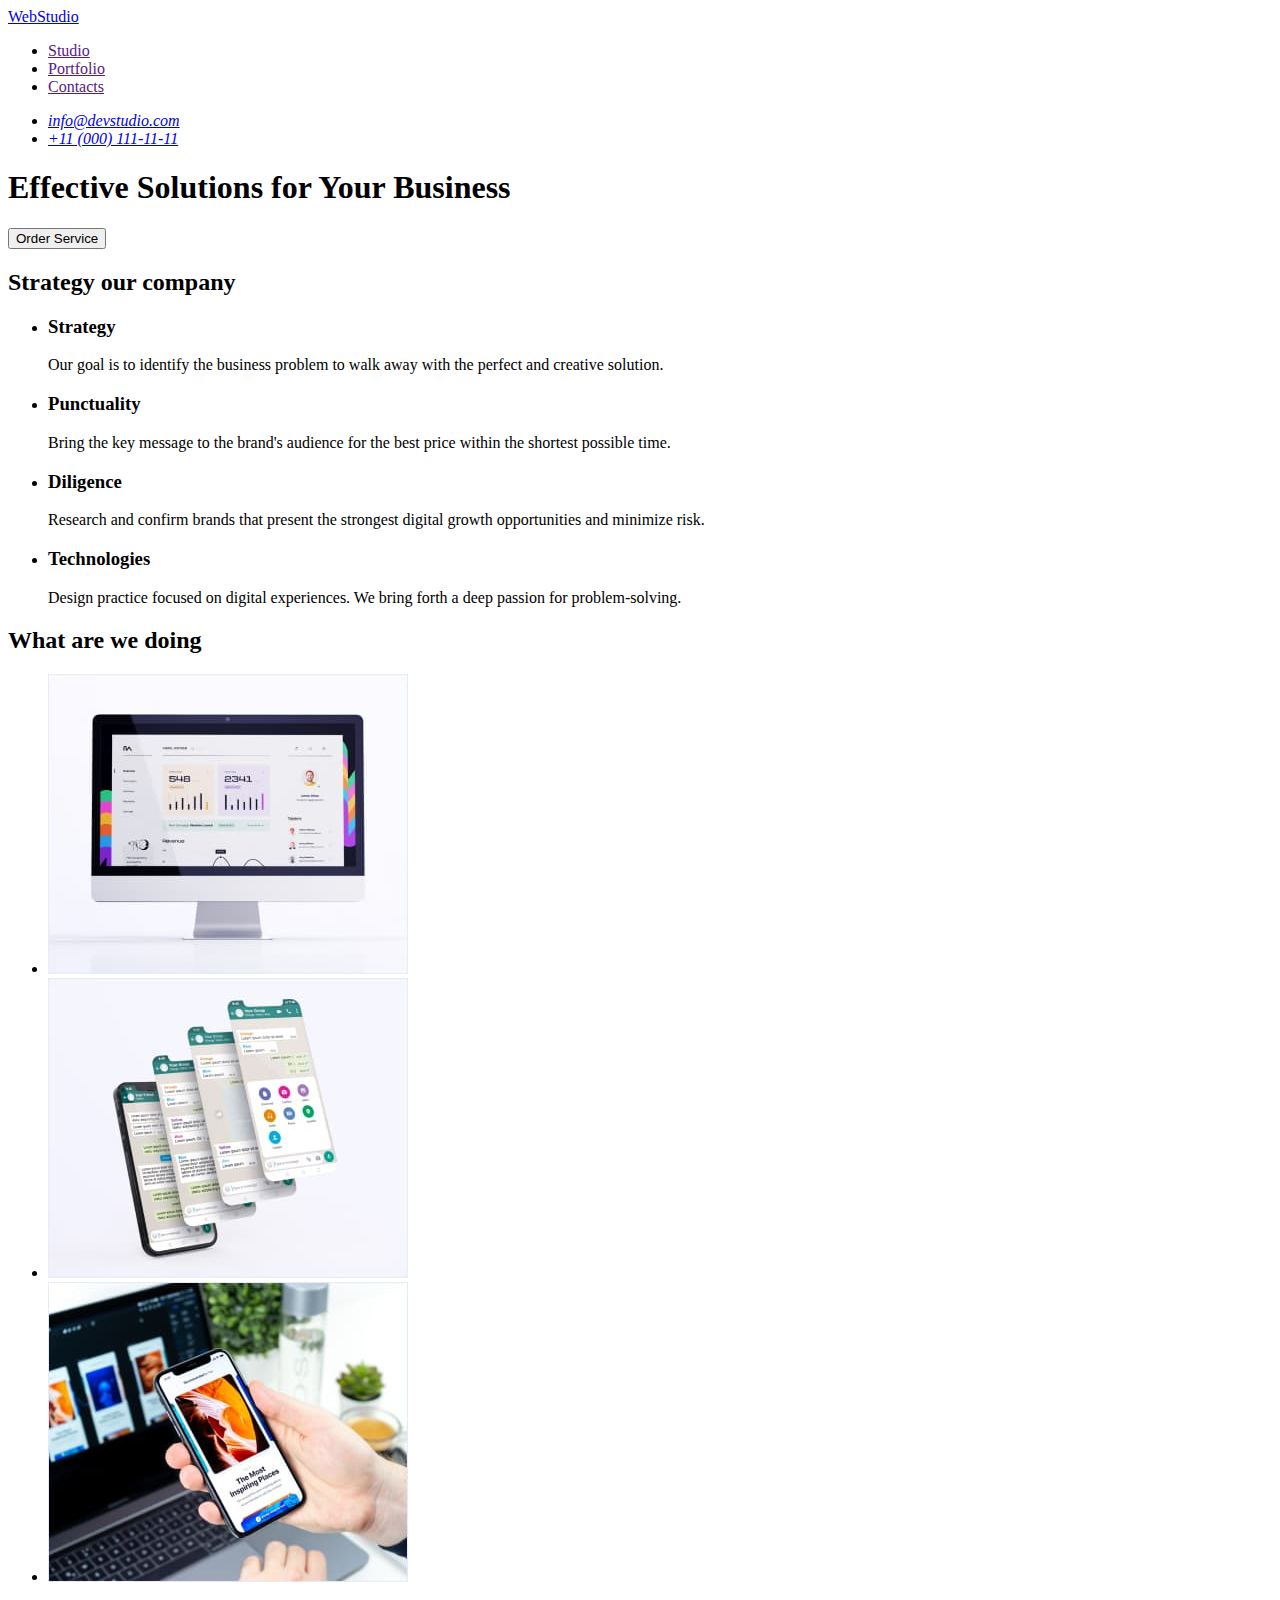
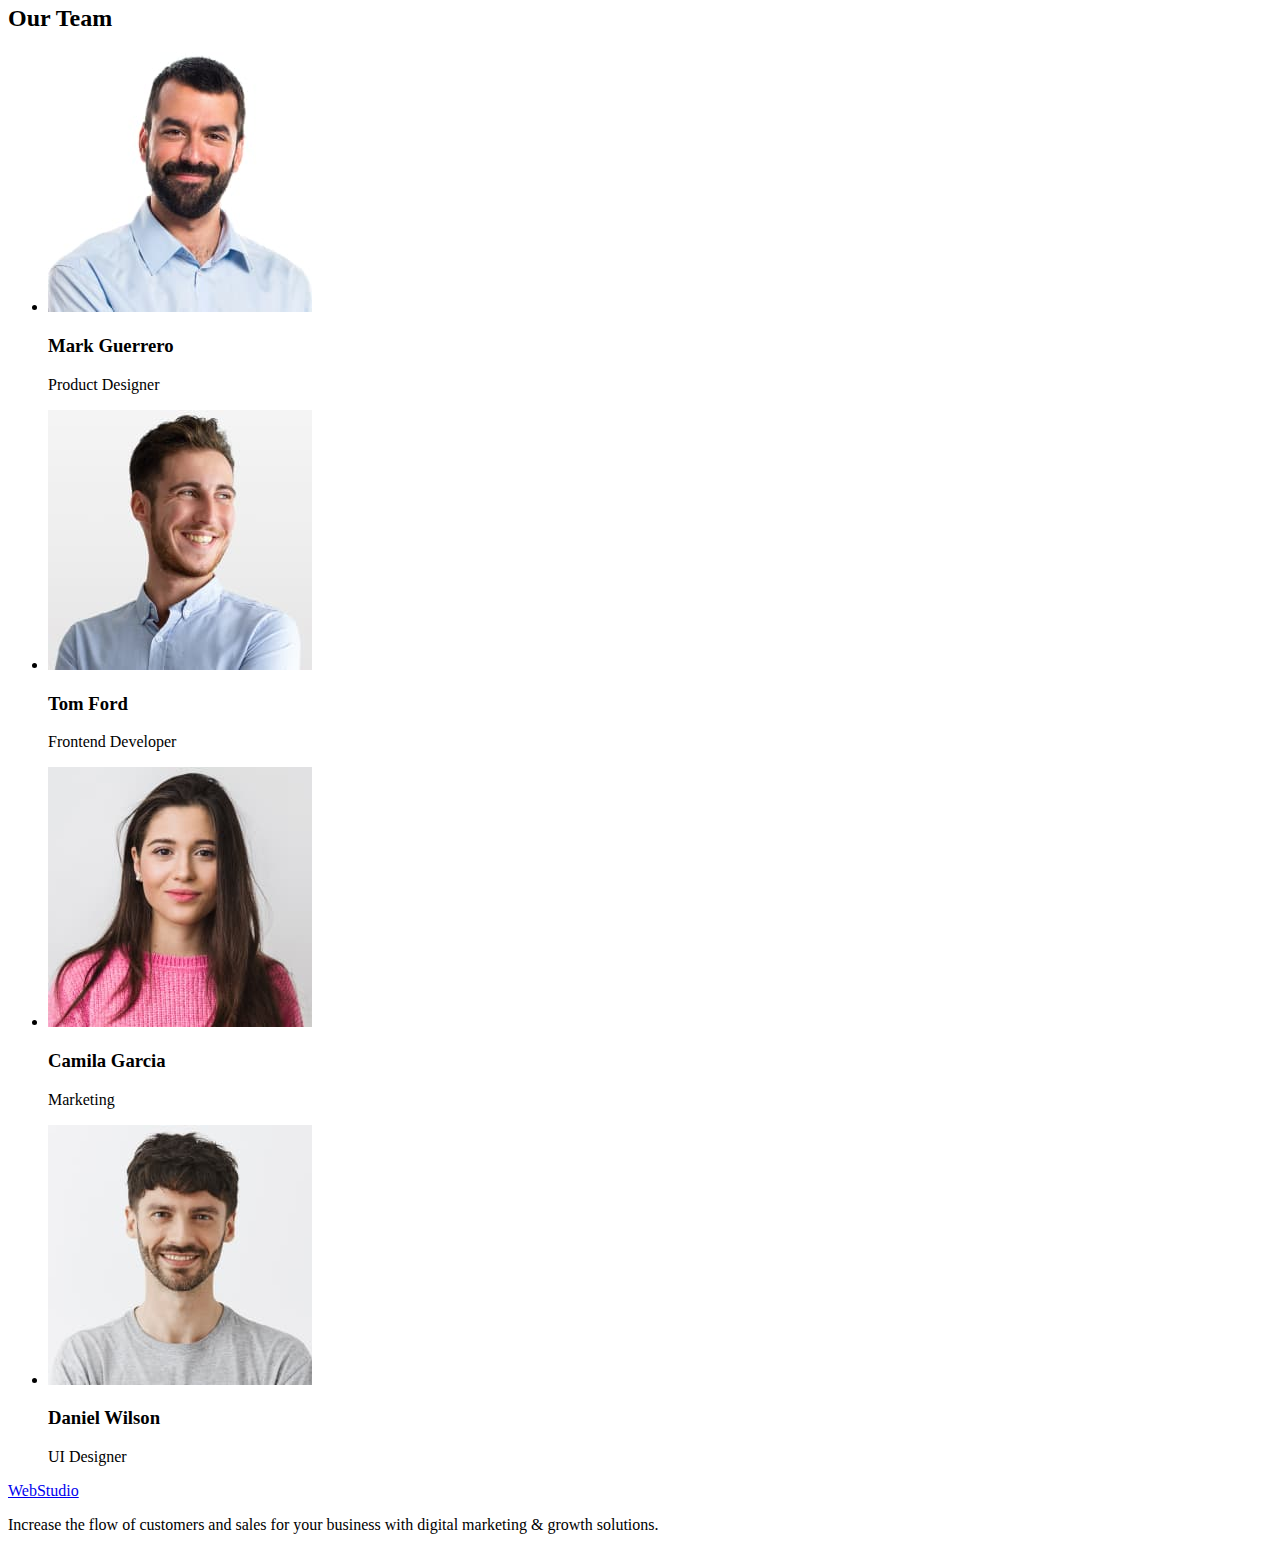
==== index.html @ 670732fe "Initial commit" ====
<!DOCTYPE html>
<html lang="en">
  <head>
    <meta charset="UTF-8" />
    <meta http-equiv="X-UA-Compatible" content="IE=edge" />
    <meta name="viewport" content="width=device-width, initial-scale=1.0" />
    <title>Studio</title>
  </head>
  <body>
    <header>
      <nav>
        <a href="./index.html">WebStudio</a>
        <ul>
          <li><a href="">Studio</a></li>
          <li><a href="">Portfolio</a></li>
          <li><a href="">Contacts</a></li>
        </ul>
      </nav>
      <address>
        <ul>
          <li><a href="mailto:info@devstudio.com">info@devstudio.com</a></li>
          <li><a href="tel:+110001111111">+11 (000) 111-11-11</a></li>
        </ul>
      </address>
    </header>
    <main>
      <section>
        <h1>Effective Solutions for Your Business</h1>
        <button type="button">Order Service</button>
      </section>
      <section>
        <h2>Strategy our company</h2>
        <ul>
          <li>
            <h3>Strategy</h3>
            <p>
              Our goal is to identify the business problem to walk away with the
              perfect and creative solution.
            </p>
          </li>
          <li>
            <h3>Punctuality</h3>
            <p>
              Bring the key message to the brand's audience for the best price
              within the shortest possible time.
            </p>
          </li>
          <li>
            <h3>Diligence</h3>
            <p>
              Research and confirm brands that present the strongest digital
              growth opportunities and minimize risk.
            </p>
          </li>
          <li>
            <h3>Technologies</h3>
            <p>
              Design practice focused on digital experiences. We bring forth a
              deep passion for problem-solving.
            </p>
          </li>
        </ul>
      </section>
      <section>
        <h2>What are we doing</h2>
        <ul>
          <li>
            <img
              src="./images/work1.jpg"
              alt="Programs for computers"
              width="360"
              height="300"
            />
          </li>
          <li>
            <img
              src="./images/work2.jpg"
              alt="Phone programs"
              width="360"
              height="300"
            />
          </li>
          <li>
            <img
              src="./images/work3.jpg"
              alt="Internet sites"
              width="360"
              height="300"
            />
          </li>
        </ul>
      </section>
      <section>
        <h2>Our Team</h2>
        <ul>
          <li>
            <img
              src="./images/mark-guerrero.jpg"
              alt="Photo Mark Guerrero"
              width="264"
              height="260"
            />
            <h3>Mark Guerrero</h3>
            <p>Product Designer</p>
          </li>
          <li>
            <img
              src="./images/tom-ford.jpg"
              alt="Photo Tom Ford"
              width="264"
              height="260"
            />
            <h3>Tom Ford</h3>
            <p>Frontend Developer</p>
          </li>
          <li>
            <img
              src="./images/camila-garcia.jpg"
              alt="Photo Camila Garcia"
              width="264"
              height="260"
            />
            <h3>Camila Garcia</h3>
            <p>Marketing</p>
          </li>
          <li>
            <img
              src="./images/daniel-wilson.jpg"
              alt="Photo Daniel Wilson"
              width="264"
              height="260"
            />
            <h3>Daniel Wilson</h3>
            <p>UI Designer</p>
          </li>
        </ul>
      </section>
    </main>
    <footer>
      <a href="./index.html">WebStudio</a>
      <p>
        Increase the flow of customers and sales for your business with digital
        marketing & growth solutions.
      </p>
    </footer>
  </body>
</html>
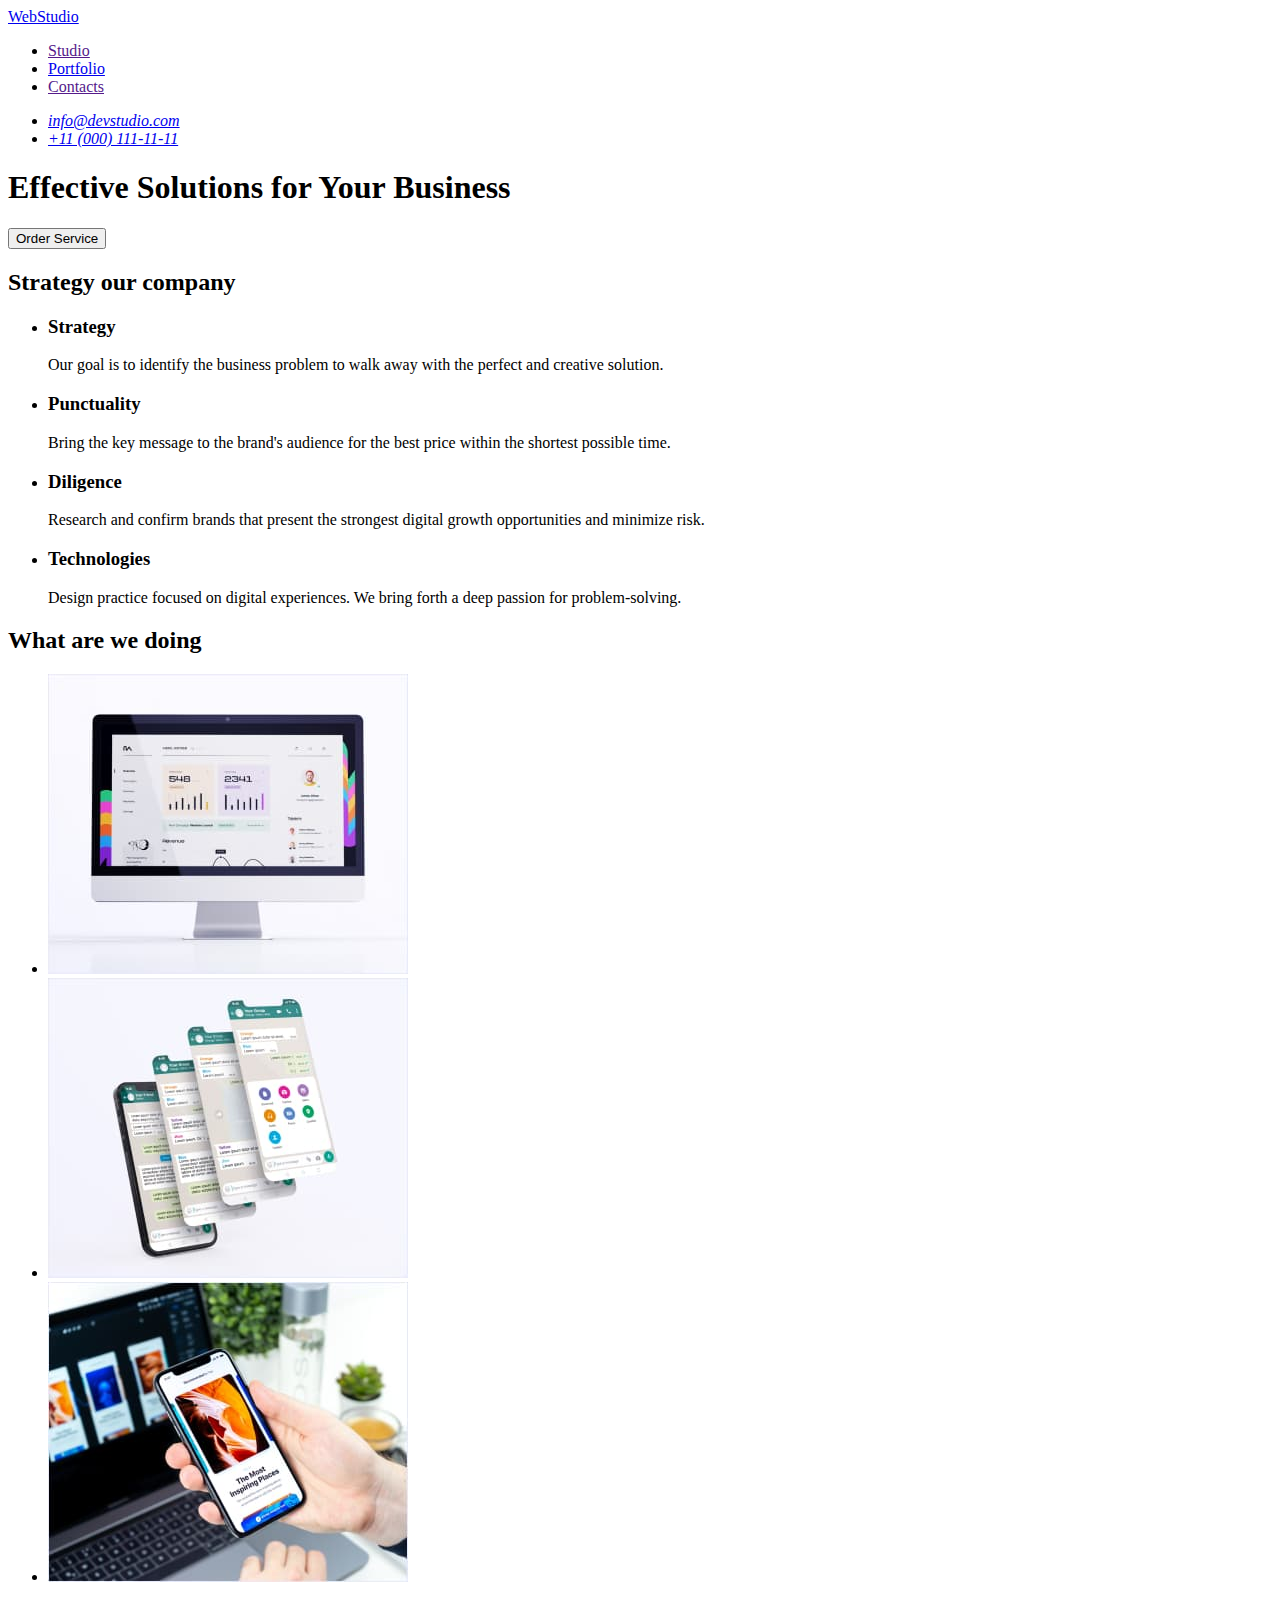
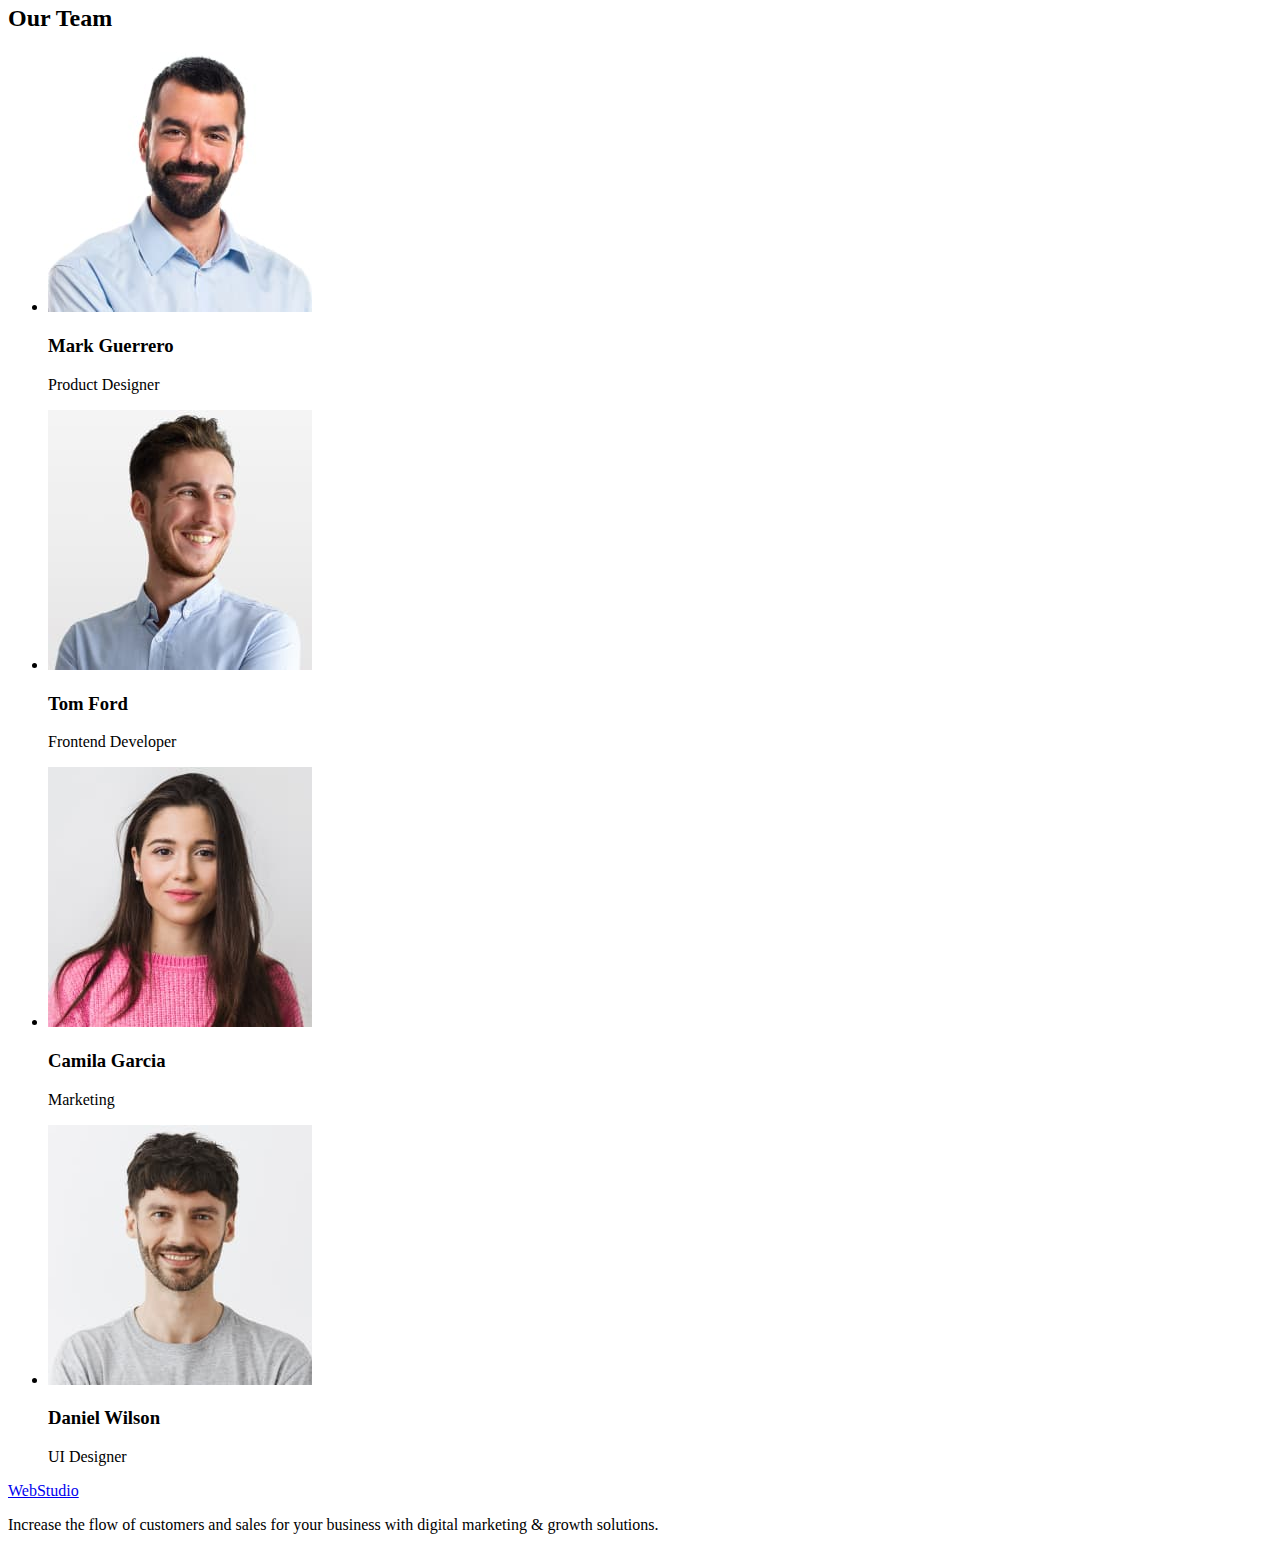
==== commit b968bbfc: "страница Портфолио html" ====
--- a/index.html
+++ b/index.html
@@ -12,7 +12,7 @@
         <a href="./index.html">WebStudio</a>
         <ul>
           <li><a href="">Studio</a></li>
-          <li><a href="">Portfolio</a></li>
+          <li><a href="./portfolio.html">Portfolio</a></li>
           <li><a href="">Contacts</a></li>
         </ul>
       </nav>
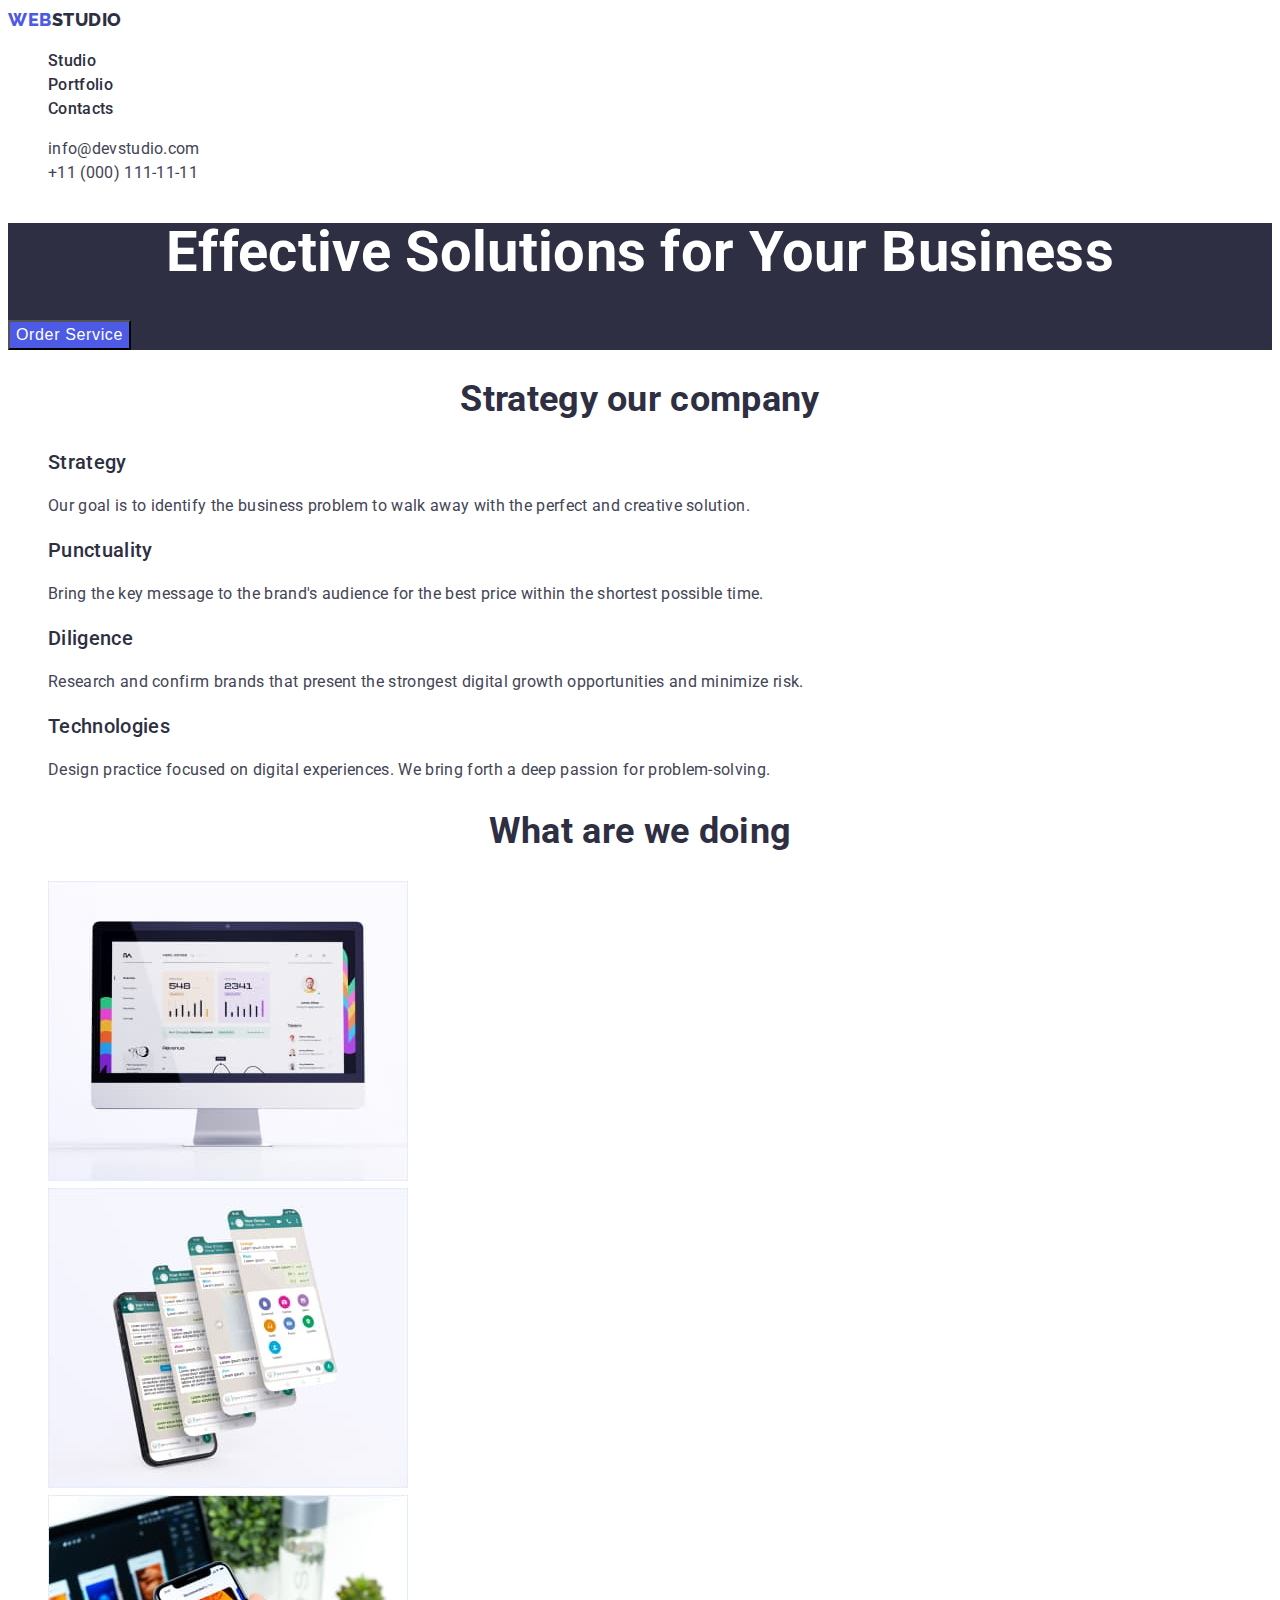
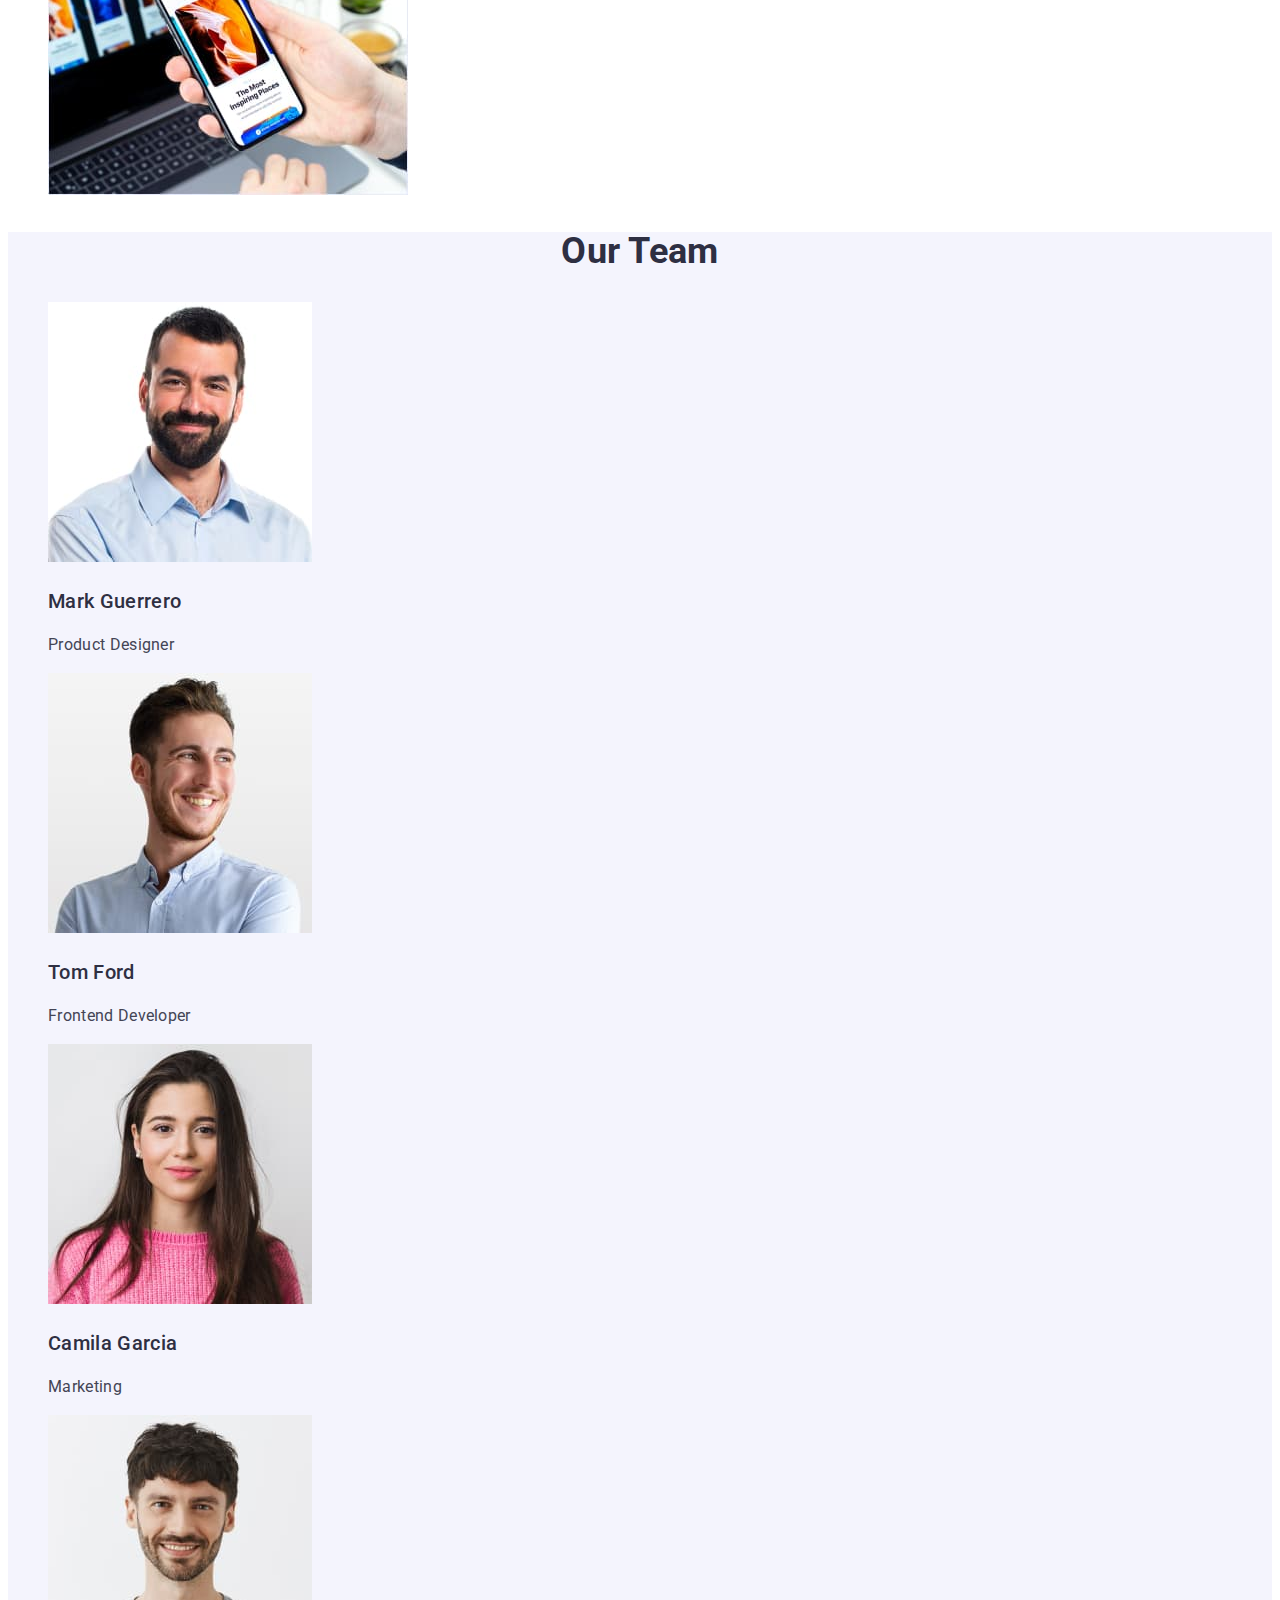
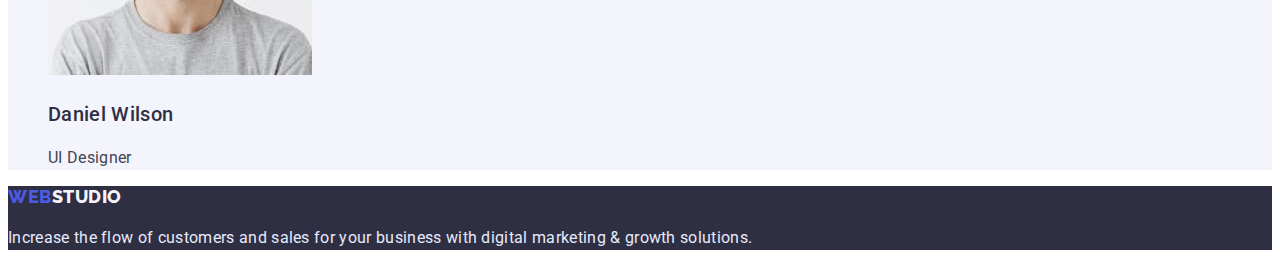
==== commit 0c271a65: "css in index" ====
--- a/index.html
+++ b/index.html
@@ -5,65 +5,84 @@
     <meta http-equiv="X-UA-Compatible" content="IE=edge" />
     <meta name="viewport" content="width=device-width, initial-scale=1.0" />
     <title>Studio</title>
+    <link rel="preconnect" href="https://fonts.googleapis.com" />
+    <link rel="preconnect" href="https://fonts.gstatic.com" crossorigin />
+    <link
+      href="https://fonts.googleapis.com/css2?family=Raleway:wght@800&family=Roboto:wght@400;500;700;900&display=swap"
+      rel="stylesheet"
+    />
+    <link rel="stylesheet" href="./css/styles.css" />
   </head>
   <body>
     <header>
       <nav>
-        <a href="./index.html">WebStudio</a>
-        <ul>
-          <li><a href="">Studio</a></li>
-          <li><a href="./portfolio.html">Portfolio</a></li>
-          <li><a href="">Contacts</a></li>
+        <a href="./index.html" class="link logo"
+          ><span class="logo-first">Web</span>Studio</a
+        >
+        <ul class="list">
+          <li><a href="" class="link menu-item">Studio</a></li>
+          <li>
+            <a href="./portfolio.html" class="link menu-item">Portfolio</a>
+          </li>
+          <li><a href="" class="link menu-item">Contacts</a></li>
         </ul>
       </nav>
       <address>
-        <ul>
-          <li><a href="mailto:info@devstudio.com">info@devstudio.com</a></li>
-          <li><a href="tel:+110001111111">+11 (000) 111-11-11</a></li>
+        <ul class="list">
+          <li>
+            <a href="mailto:info@devstudio.com" class="link contacts"
+              >info@devstudio.com</a
+            >
+          </li>
+          <li>
+            <a href="tel:+110001111111" class="link contacts"
+              >+11 (000) 111-11-11</a
+            >
+          </li>
         </ul>
       </address>
     </header>
     <main>
-      <section>
-        <h1>Effective Solutions for Your Business</h1>
-        <button type="button">Order Service</button>
+      <section class="hero">
+        <h1 class="hero-text">Effective Solutions for Your Business</h1>
+        <button type="button" class="hero-button">Order Service</button>
       </section>
-      <section>
-        <h2>Strategy our company</h2>
-        <ul>
+      <section class="strategy-company">
+        <h2 class="title">Strategy our company</h2>
+        <ul class="list">
           <li>
-            <h3>Strategy</h3>
-            <p>
+            <h3 class="strategy-title">Strategy</h3>
+            <p class="strategy-text">
               Our goal is to identify the business problem to walk away with the
               perfect and creative solution.
             </p>
           </li>
           <li>
-            <h3>Punctuality</h3>
-            <p>
+            <h3 class="strategy-title">Punctuality</h3>
+            <p class="strategy-text">
               Bring the key message to the brand's audience for the best price
               within the shortest possible time.
             </p>
           </li>
           <li>
-            <h3>Diligence</h3>
-            <p>
+            <h3 class="strategy-title">Diligence</h3>
+            <p class="strategy-text">
               Research and confirm brands that present the strongest digital
               growth opportunities and minimize risk.
             </p>
           </li>
           <li>
-            <h3>Technologies</h3>
-            <p>
+            <h3 class="strategy-title">Technologies</h3>
+            <p class="strategy-text">
               Design practice focused on digital experiences. We bring forth a
               deep passion for problem-solving.
             </p>
           </li>
         </ul>
       </section>
-      <section>
-        <h2>What are we doing</h2>
-        <ul>
+      <section class="works">
+        <h2 class="title">What are we doing</h2>
+        <ul class="list">
           <li>
             <img
               src="./images/work1.jpg"
@@ -90,9 +109,9 @@
           </li>
         </ul>
       </section>
-      <section>
-        <h2>Our Team</h2>
-        <ul>
+      <section class="team-section">
+        <h2 class="title">Our Team</h2>
+        <ul class="list">
           <li>
             <img
               src="./images/mark-guerrero.jpg"
@@ -100,7 +119,7 @@
               width="264"
               height="260"
             />
-            <h3>Mark Guerrero</h3>
+            <h3 class="name-specialist">Mark Guerrero</h3>
             <p>Product Designer</p>
           </li>
           <li>
@@ -110,7 +129,7 @@
               width="264"
               height="260"
             />
-            <h3>Tom Ford</h3>
+            <h3 class="name-specialist">Tom Ford</h3>
             <p>Frontend Developer</p>
           </li>
           <li>
@@ -120,7 +139,7 @@
               width="264"
               height="260"
             />
-            <h3>Camila Garcia</h3>
+            <h3 class="name-specialist">Camila Garcia</h3>
             <p>Marketing</p>
           </li>
           <li>
@@ -130,15 +149,17 @@
               width="264"
               height="260"
             />
-            <h3>Daniel Wilson</h3>
+            <h3 class="name-specialist">Daniel Wilson</h3>
             <p>UI Designer</p>
           </li>
         </ul>
       </section>
     </main>
-    <footer>
-      <a href="./index.html">WebStudio</a>
-      <p>
+    <footer class="footer">
+      <a href="./index.html" class="link logo-footer"
+        ><span class="logo-first">Web</span>Studio</a
+      >
+      <p class="text-footer">
         Increase the flow of customers and sales for your business with digital
         marketing & growth solutions.
       </p>
--- a/css/styles.css
+++ b/css/styles.css
@@ -0,0 +1,148 @@
+:root {
+    --primary-clr-text: #434455;
+    --secondary-clr-text: #2E2F42;
+    --blue-clr: #4D5AE5;
+    --action-clr: #404BBF;
+
+}
+
+body {
+    font-family: 'Roboto', sans-serif;
+    font-style: normal;
+    font-weight: 400;
+    font-size: 16px;
+    line-height: 1.5;
+    letter-spacing: 0.02em;
+    color: var(--primary-clr-text);
+}
+
+.list {
+    list-style: none;
+}
+
+.link {
+    text-decoration: none;
+
+}
+
+.logo {
+    font-family: 'Raleway', sans-serif;
+    font-weight: 800;
+    font-size: 18px;
+    line-height: 1.33;
+    letter-spacing: 0.03em;
+    text-transform: uppercase;
+    color: var(--secondary-clr-text);
+}
+
+.logo-first {
+    color: var(--blue-clr);
+}
+
+.logo-footer {
+    font-family: 'Raleway', sans-serif;
+    font-style: normal;
+    font-weight: 800;
+    font-size: 18px;
+    line-height: 1.17;
+    letter-spacing: 0.03em;
+    text-transform: uppercase;
+    color: #F4F4FD;
+}
+
+/* ========HEADER======== */
+.menu-item {
+    font-weight: 500;
+    font-size: 16px;
+    line-height: 1.5;
+    color: var(--secondary-clr-text);
+}
+
+.menu-item:hover,
+.menu-item:focus {
+    color: var(--action-clr);
+}
+
+.contacts {
+    font-family: 'Roboto';
+    font-style: normal;
+    font-weight: 400;
+    font-size: 16px;
+    line-height: 1.5;
+    color: var(--primary-clr-text);
+}
+
+.contacts:hover,
+.contacts:focus {
+    color: var(--action-clr);
+}
+
+.hero {
+    background: var(--secondary-clr-text);
+}
+
+.hero-text {
+    font-weight: 700;
+    font-size: 56px;
+    line-height: 1.07;
+    text-align: center;
+    color: #FFFFFF;
+}
+
+.hero-button {
+    font-weight: 500;
+    font-size: 16px;
+    line-height: 1.5;
+    display: flex;
+    align-items: center;
+    letter-spacing: 0.04em;
+    color: #FFFFFF;
+    background-color: var(--blue-clr);
+    cursor: pointer;
+}
+
+.hero-button:hover,
+.hero-button:focus {
+    background-color: var(--action-clr);
+}
+
+/* Section strategy */
+.strategy-title {
+    font-weight: 500;
+    font-size: 20px;
+    line-height: 1.2;
+    color: var(--secondary-clr-text);
+}
+
+/* OUR WORKS */
+.title {
+    font-weight: 700;
+    font-size: 36px;
+    line-height: 1.11;
+    text-align: center;
+    color: var(--secondary-clr-text);
+}
+
+/* Specialists */
+.team-section {
+    background-color: #F4F4FD;
+}
+
+.name-specialist {
+    font-weight: 500;
+    font-size: 20px;
+    line-height: 1.2;
+    color: var(--secondary-clr-text);
+}
+
+/* Footer */
+.footer {
+    background-color: var(--secondary-clr-text);
+}
+
+.text-footer {
+    font-weight: 400;
+    font-size: 16px;
+    line-height: 1.5;
+    color: #E7E9FC;
+}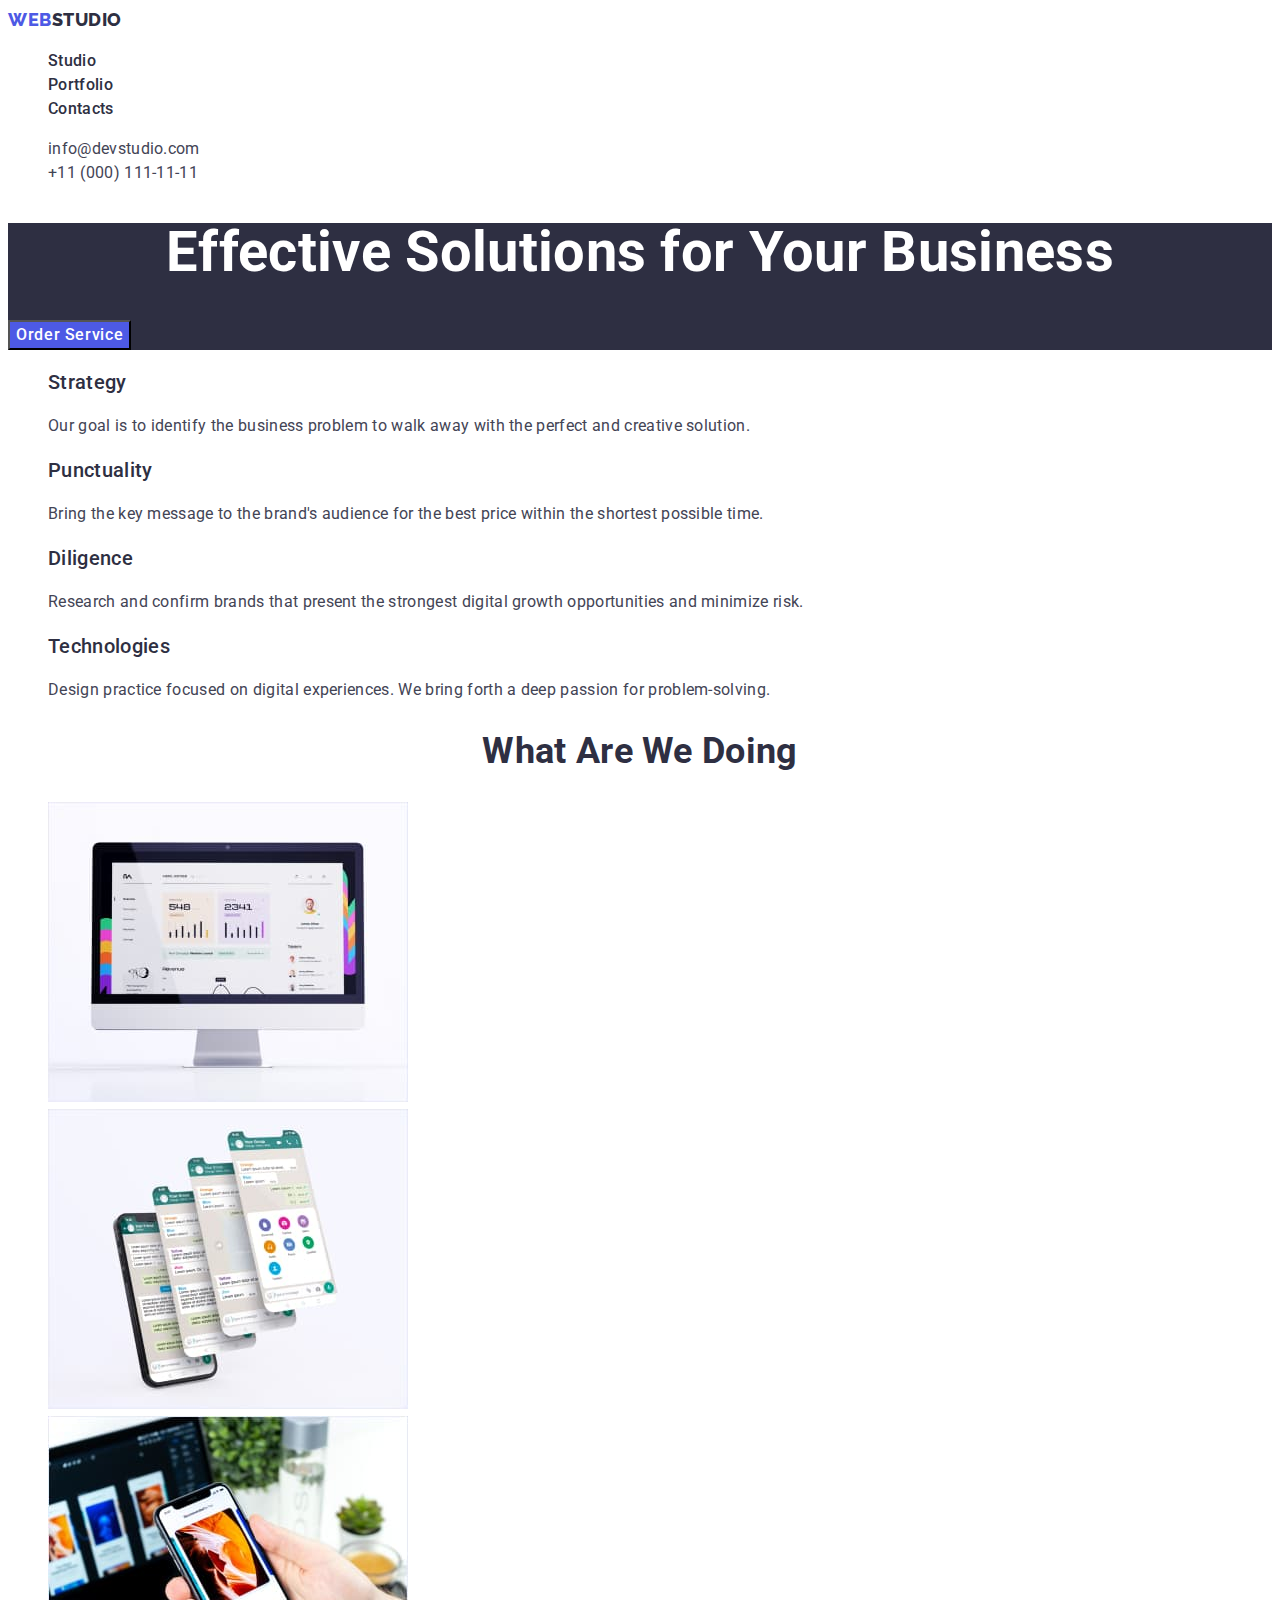
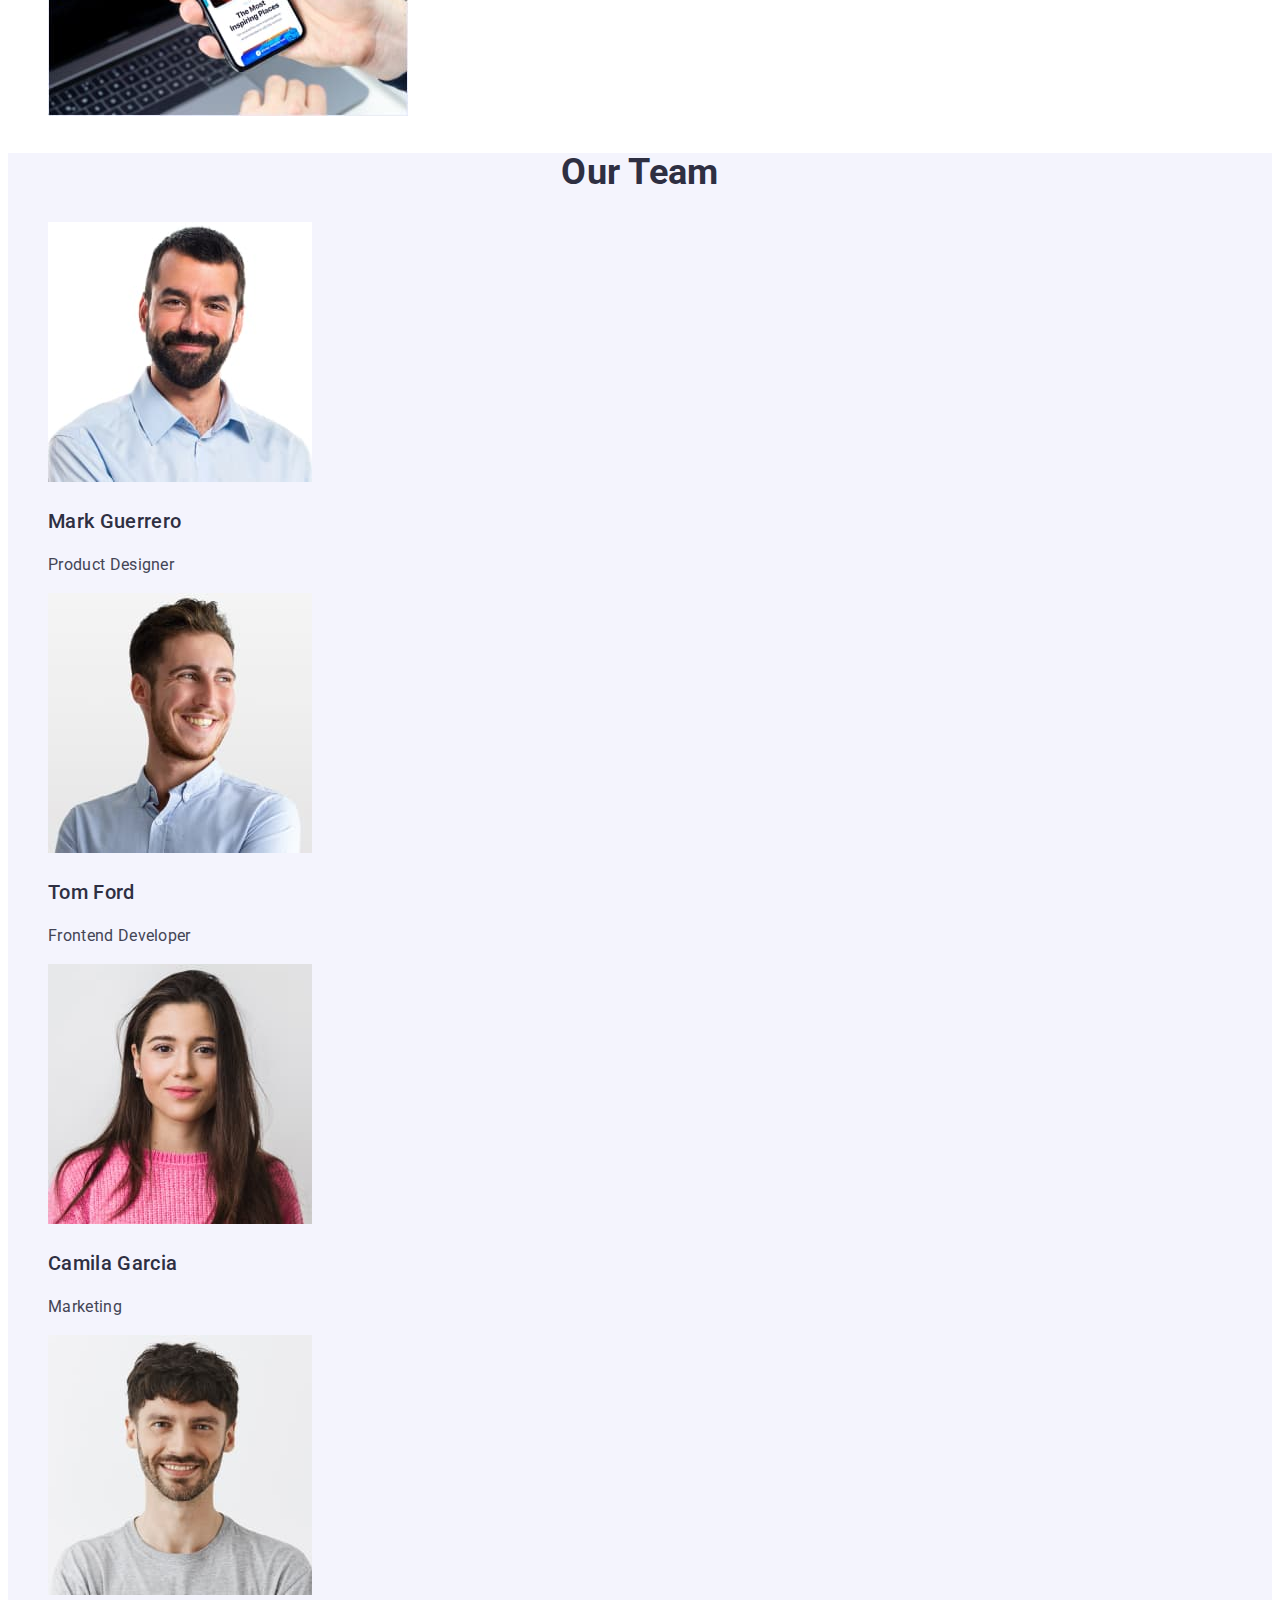
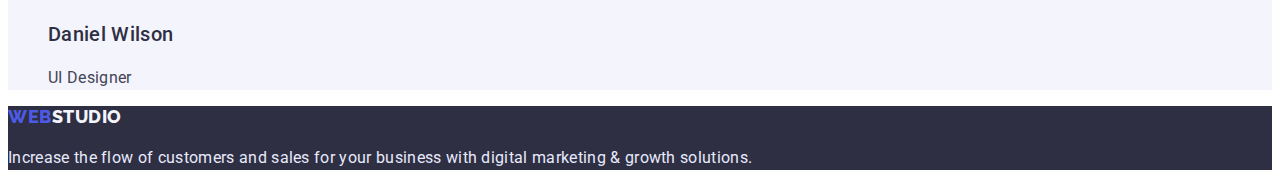
==== commit e1d80f64: "виправлення зауважень" ====
--- a/index.html
+++ b/index.html
@@ -48,7 +48,7 @@
         <button type="button" class="hero-button">Order Service</button>
       </section>
       <section class="strategy-company">
-        <h2 class="title">Strategy our company</h2>
+        <h2 class="visually-hidden">Strategy our company</h2>
         <ul class="list">
           <li>
             <h3 class="strategy-title">Strategy</h3>
--- a/css/styles.css
+++ b/css/styles.css
@@ -3,13 +3,14 @@
     --secondary-clr-text: #2E2F42;
     --blue-clr: #4D5AE5;
     --action-clr: #404BBF;
+    --write-logo-footer: #F4F4FD;
+    --primary-write: #FFFFFF;
+    --write-text-footer: #E7E9FC;
 
 }
 
 body {
     font-family: 'Roboto', sans-serif;
-    font-style: normal;
-    font-weight: 400;
     font-size: 16px;
     line-height: 1.5;
     letter-spacing: 0.02em;
@@ -41,13 +42,12 @@
 
 .logo-footer {
     font-family: 'Raleway', sans-serif;
-    font-style: normal;
     font-weight: 800;
     font-size: 18px;
     line-height: 1.17;
     letter-spacing: 0.03em;
     text-transform: uppercase;
-    color: #F4F4FD;
+    color: var(--write-logo-footer);
 }
 
 /* ========HEADER======== */
@@ -66,7 +66,6 @@
 .contacts {
     font-family: 'Roboto';
     font-style: normal;
-    font-weight: 400;
     font-size: 16px;
     line-height: 1.5;
     color: var(--primary-clr-text);
@@ -86,17 +85,18 @@
     font-size: 56px;
     line-height: 1.07;
     text-align: center;
-    color: #FFFFFF;
+    color: var(--primary-write);
 }
 
 .hero-button {
+    font-family: inherit;
     font-weight: 500;
     font-size: 16px;
     line-height: 1.5;
     display: flex;
     align-items: center;
     letter-spacing: 0.04em;
-    color: #FFFFFF;
+    color: var(--primary-write);
     background-color: var(--blue-clr);
     cursor: pointer;
 }
@@ -121,11 +121,12 @@
     line-height: 1.11;
     text-align: center;
     color: var(--secondary-clr-text);
+    text-transform: capitalize;
 }
 
 /* Specialists */
 .team-section {
-    background-color: #F4F4FD;
+    background-color: var(--write-logo-footer);
 }
 
 .name-specialist {
@@ -141,8 +142,55 @@
 }
 
 .text-footer {
-    font-weight: 400;
     font-size: 16px;
     line-height: 1.5;
-    color: #E7E9FC;
+    color: var(--write-text-footer);
+}
+
+/*================== Page PORTFOLIO ======================= */
+
+.buton-filter {
+    font-family: inherit;
+    font-weight: 500;
+    font-size: 16px;
+    line-height: 1.5;
+    letter-spacing: 0.04em;
+    color: var(--blue-clr);
+    background-color: var(--write-logo-footer);
+    cursor: pointer;
+}
+
+.buton-filter:hover,
+.buton-filter:focus {
+    font-weight: 500;
+    font-size: 16px;
+    line-height: 1.5;
+    letter-spacing: 0.04em;
+    color: var(--primary-write);
+    background-color: var(--action-clr);
+}
+
+.project-title {
+    font-weight: 500;
+    font-size: 20px;
+    line-height: 1.2;
+    color: var(--secondary-clr-text);
+}
+
+.type-project {
+    color: var(--primary-clr-text);
+}
+
+.visually-hidden {
+    position: absolute;
+    width: 1px;
+    height: 1px;
+    margin: -1px;
+    border: 0;
+    padding: 0;
+
+    white-space: nowrap;
+    clip-path: inset(100%);
+    clip: rect(0 0 0 0);
+    overflow: hidden;
 }